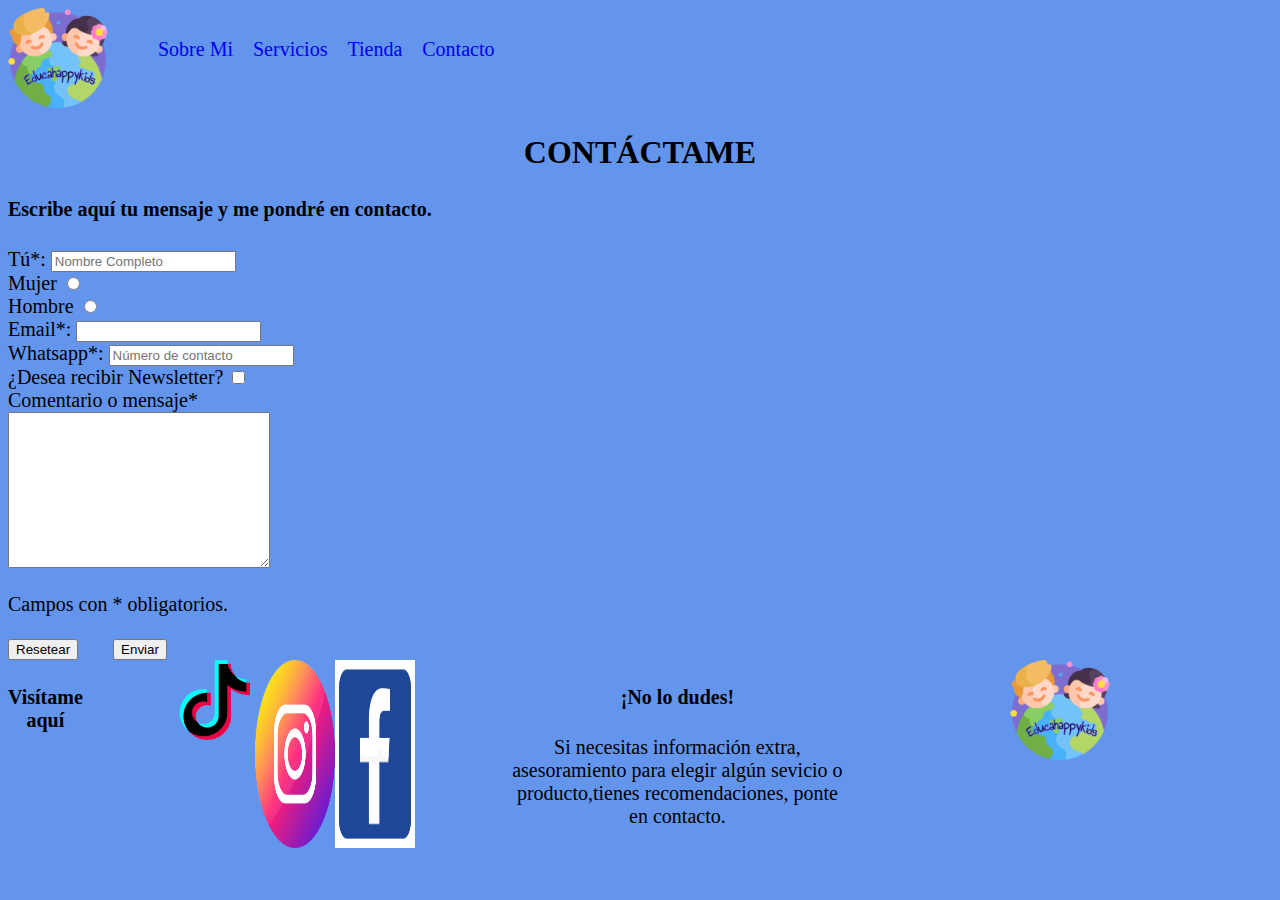
==== pages/contacto.html @ 86cff2a7 "agregue archivos a git" ====
<!DOCTYPE html>
<html lang="es">
<head>
    <meta charset="UTF-8">
    <meta http-equiv="X-UA-Compatible" content="IE=edge">
    <meta name="viewport" content="width=device-width, initial-scale=1.0">
    <title>EducaHappyKids</title>
<header>
    <div>
		<a href="../index.html"><img width="100px"src="../assets/img/logo.png"alt="logo pagina web"></a>
	</div>
    <nav>
        <ul>
            <li><a href="../pages/sobremi.html">Sobre Mi</a></li>
            <li><a href="../pages/servicios.html">Servicios</a></li>
            <li><a href="../pages/tienda.html">Tienda</a></li>
            <li><a href="../pages/contacto.html">Contacto</a></li>
        </ul>
    </nav>
</header>
</head>
<body class="bgcolor">
	<link rel="stylesheet" href="../css/estilo.css">
<main>
    <section >
        <div>
            <h1>CONTÁCTAME</h1>
            <h4>Escribe aquí tu mensaje y me pondré en contacto.</h4>
        </div>
        <form>
            <label for="Nombre"> Tú*:</label>
            <input type="text" placeholder="Nombre Completo" name="Nombre"><br>
            <div> Mujer
                <input type="radio" name="lado" value="izquierda">
            </div>
            <div> Hombre
                <input type="radio" name="lado" value="derecha">
            </div>
            <label for="Email">Email*:</label>
            <input type="text"><br>
            <label for="whatsapp"> Whatsapp*:</label>
            <input type="number" placeholder="Número de contacto"><br>
            <div>¿Desea recibir Newsletter?
                <input type="checkbox" name="acepta" value="1">
            </div>
            <div>Comentario o mensaje*</div>
            <textarea name="cantidad" id="" cols="30" rows="10"></textarea><br>
            <p>Campos con * obligatorios.</p>
            <input style="margin-right: 30px;" type="reset" value="Resetear">
            <input type="submit" value="Enviar">
        </form>
    </section>
</main>
<footer>
    <div class="texto"><h4>Visítame aquí</h4></div>
    <div class="imagen">
        <a href="../index.html"><img width="80px"src="../assets/img/tik-tok.png"></a>
		<a href="../index.html"></a><img width="80px"src="../assets/img/instagram.png"/></a>
		<a href="../index.html"></a><img width="80px"src="../assets/img/facebook.jpg"/></a>
    </div>
    <div class="texto">
        <h4>¡No lo dudes!</h4>
		<p>Si necesitas información extra, asesoramiento para elegir algún sevicio o producto,tienes recomendaciones, ponte en contacto.</p>
	</div>
    <div class="imagen">
        <a href="../index.html"><img width="100px"src="../assets/img/logo.png"></a>
    </div>
</footer>   
</body>
</html>
---- css/estilo.css ----
.bgcolor{
    background-color: cornflowerblue;
    font-size: 20px;
}
header{
    display: flex;
    flex-direction: row;
}
.margen{
    list-style-type: none;
    margin: 0px;
    padding: 0px;
    overflow: hidden;
}
h1{
    font-family:"comic sans ms";
}
main div p {
    text-align: center;
}
main div h1{
    text-align: center;
}
main div p{
    text-align: left;
    line-height: 2 ;
}
.texto{
    text-align: center;   
}
a{
    text-decoration: none;
}
.imagen{
    display: flex;
    justify-content: center;
    width: 100%;
    text-align: center;
}
.video{
    display: flex;
    justify-content: center;
}
.fondo{
    background-image: url(../asses/img/mariposas.png);
    grid-area: encabezado;
}
main div div p{
    background-color:darkkhaki;
}
li{list-style-type: none;padding: 10px;}
a{text-decoration: none;}
.p-50{padding: 50px;}
.padT-20{padding-top: 20px;}
.padB-20{padding-bottom: 20px;}
.m-50{margin: 50px;}
.bgPrimario{background-color: cornflowerblue;}
.bgSecundario{background-color: rgb(226, 43, 159);}
h1{font-size: 2rem;}
.gridIndex{
    display: grid;
    grid-template-areas: 
    "header"
    "main"
    "footer";
    grid-template-columns: 100%;
    grid-template-rows: auto auto auto;
}
header {grid-area: header;}
main {grid-area: main;}
footer{grid-area: footer;}
header,ul,footer{display: flex;}
.gridIndex footer{justify-content: space-around;}
@media only screen and (max-width: 768px){
	li{padding: 5px;}
	ul{padding: 0;}
}
table tr {
        display: flex;
        flex-direction: column;
        border: 1px;
        padding: 1em;
        margin-bottom: 1em;
    }
table th{
    display: flex;
    flex-direction: column;
    border: 1px;
    padding: 1em;
    margin-bottom: 1em;
}
.gridGaleria{
	display: grid;
	grid-template-areas: 
	"logo nav nav"
	"encabezado encabezado encabezado"
	"imgMainCuadradaIzq imgMainCuadradaDer imgMainVertical"
	"imgMainHorizontal imgMainHorizontal imgMainVertical"
	"footer footer footer";
	grid-template-columns: 33% 33% 33%;
	grid-template-rows: auto auto auto auto auto;
}
.logo{grid-area: logo;}
nav{grid-area: nav;}
.imgMainCuadradaIzq{grid-area: imgMainCuadradaIzq;}
.imgMainCuadradaDer{grid-area: imgMainCuadradaDer;}
.imgMainVertical{grid-area: imgMainVertical;}
.imgMainHorizontal{grid-area: imgMainHorizontal;}
.imgMainCuadradaIzq img,.imgMainCuadradaDer img, .imgMainVertical img, .imgMainHorizontal img{width: 100%;}
@media only screen and (max-width: 768px)
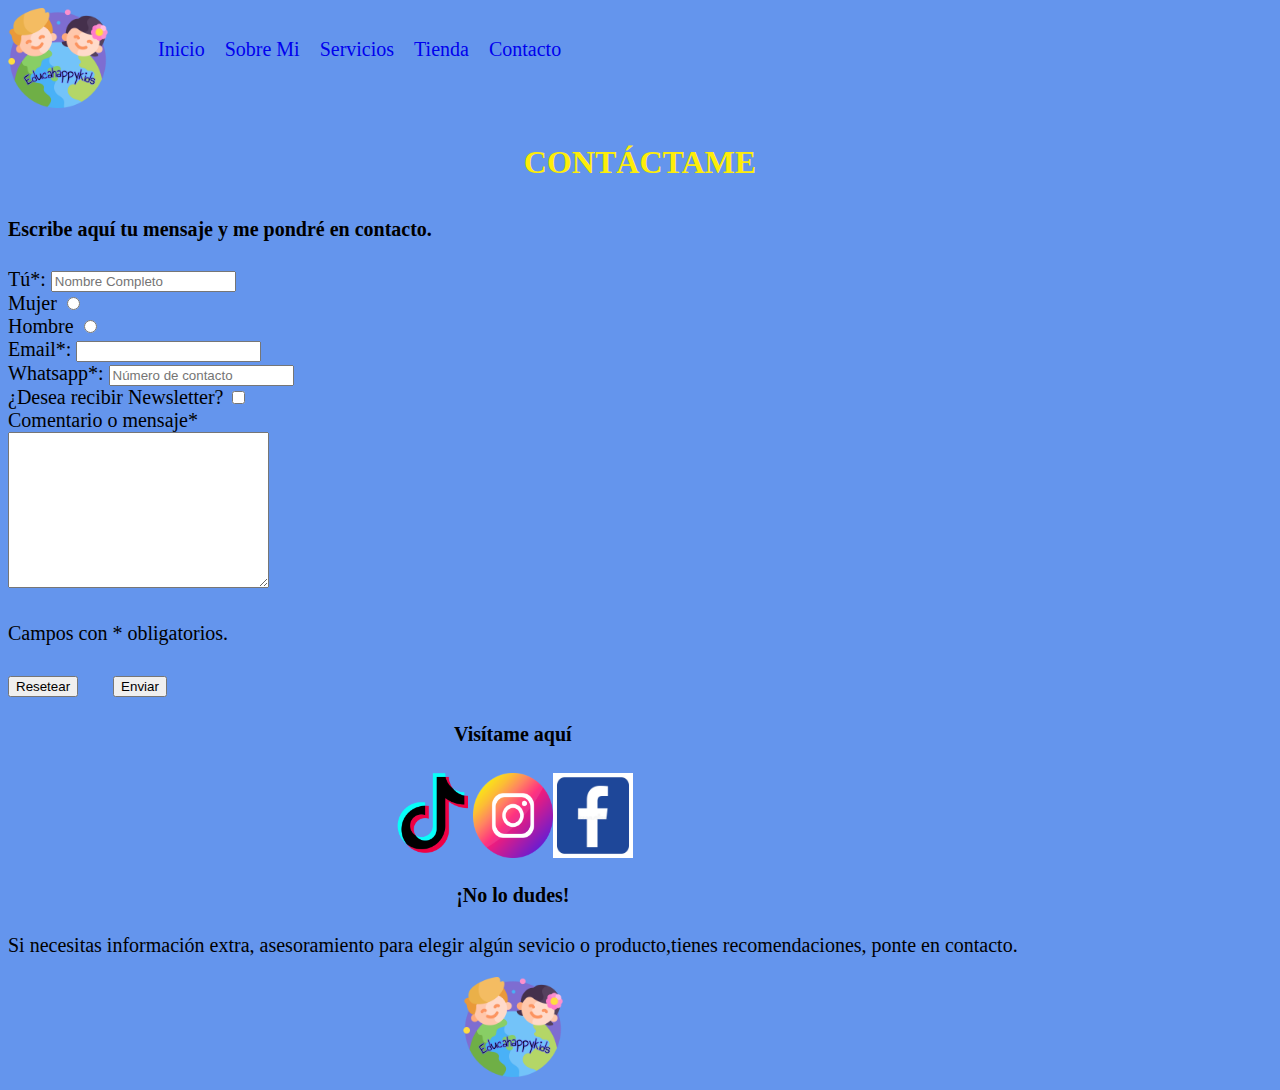
==== commit a8232f17: "agregar bootstrap a pages" ====
--- a/pages/contacto.html
+++ b/pages/contacto.html
@@ -4,6 +4,8 @@
     <meta charset="UTF-8">
     <meta http-equiv="X-UA-Compatible" content="IE=edge">
     <meta name="viewport" content="width=device-width, initial-scale=1.0">
+    <link href="https://cdn.jsdelivr.net/npm/bootstrap@5.1.3/dist/css/bootstrap.min.css" rel="stylesheet" integrity="sha384-1BmE4kWBq78iYhFldvKuhfTAU6auU8tT94WrHftjDbrCEXSU1oBoqyl2QvZ6jIW3" crossorigin="anonymous">
+    <link rel="stylesheet" href="../css/estilo.css">
     <title>EducaHappyKids</title>
 <header>
     <div>
@@ -11,6 +13,7 @@
 	</div>
     <nav>
         <ul>
+            <li><a href="../pages/inicio.html">Inicio</a></li>
             <li><a href="../pages/sobremi.html">Sobre Mi</a></li>
             <li><a href="../pages/servicios.html">Servicios</a></li>
             <li><a href="../pages/tienda.html">Tienda</a></li>
@@ -22,6 +25,11 @@
 <body class="bgcolor">
 	<link rel="stylesheet" href="../css/estilo.css">
 <main>
+    <div class="container">
+		<div class="row">
+			<div class="col-12 col-lg-6"><div>
+		</div>
+	</div>
     <section >
         <div>
             <h1>CONTÁCTAME</h1>
@@ -52,6 +60,11 @@
     </section>
 </main>
 <footer>
+    <div class="container">
+		<div class="row">
+			<div class="col-12 col-lg-6"><div>
+		</div>
+	</div>
     <div class="texto"><h4>Visítame aquí</h4></div>
     <div class="imagen">
         <a href="../index.html"><img width="80px"src="../assets/img/tik-tok.png"></a>
@@ -65,6 +78,7 @@
     <div class="imagen">
         <a href="../index.html"><img width="100px"src="../assets/img/logo.png"></a>
     </div>
-</footer>   
+</footer> 
+<script src="https://cdn.jsdelivr.net/npm/bootstrap@5.1.3/dist/js/bootstrap.bundle.min.js" integrity="sha384-ka7Sk0Gln4gmtz2MlQnikT1wXgYsOg+OMhuP+IlRH9sENBO0LRn5q+8nbTov4+1p" crossorigin="anonymous"></script>
 </body>
 </html>--- a/css/estilo.css
+++ b/css/estilo.css
@@ -45,9 +45,6 @@
     background-image: url(../asses/img/mariposas.png);
     grid-area: encabezado;
 }
-main div div p{
-    background-color:darkkhaki;
-}
 li{list-style-type: none;padding: 10px;}
 a{text-decoration: none;}
 .p-50{padding: 50px;}
@@ -71,9 +68,17 @@
 footer{grid-area: footer;}
 header,ul,footer{display: flex;}
 .gridIndex footer{justify-content: space-around;}
-@media only screen and (max-width: 768px){
-	li{padding: 5px;}
-	ul{padding: 0;}
+/*MEDIA QUERIES MOBILE*/
+@media only screen and (max-width: 768px)
+{.gridIndex{
+    display: grid;
+    grid-template-areas: 
+    "header"
+    "main"
+    "footer";
+    grid-template-columns: 100%;
+    grid-template-rows: auto auto auto;
+}		
 }
 table tr {
         display: flex;
@@ -89,26 +94,45 @@
     padding: 1em;
     margin-bottom: 1em;
 }
-.gridGaleria{
-	display: grid;
-	grid-template-areas: 
-	"logo nav nav"
-	"encabezado encabezado encabezado"
-	"imgMainCuadradaIzq imgMainCuadradaDer imgMainVertical"
-	"imgMainHorizontal imgMainHorizontal imgMainVertical"
-	"footer footer footer";
-	grid-template-columns: 33% 33% 33%;
-	grid-template-rows: auto auto auto auto auto;
+/*MEDIA QUERIES DESKTOP*/
+@media only screen and (min-width: 1024px)
+.transition{
+	width: 400px;
+	transition: all 1s;
 }
-.logo{grid-area: logo;}
-nav{grid-area: nav;}
-.imgMainCuadradaIzq{grid-area: imgMainCuadradaIzq;}
-.imgMainCuadradaDer{grid-area: imgMainCuadradaDer;}
-.imgMainVertical{grid-area: imgMainVertical;}
-.imgMainHorizontal{grid-area: imgMainHorizontal;}
-.imgMainCuadradaIzq img,.imgMainCuadradaDer img, .imgMainVertical img, .imgMainHorizontal img{width: 100%;}
-@media only screen and (max-width: 768px)
+.transition:hover{
+	width: 400px;
+	cursor: pointer;
+	background-color: blueviolet;
+	font-size: 100px;
+}
+h1{
+	color: rgb(253, 237, 9);
+	padding: 10px;
+	transition: color 5s, padding 1s;
+}
+@keyframes desaparecer{
+	0%{opacity: 1;}
+	100%{opacity: 0;}
+}
+.animation{
+	animation-name: desaparecer;
+	animation-iteration-count: 2;
+	animation-duration: 3s;
+	animation-delay: 5s;
+}
+@keyframes movimiento{
+	0%{transform: translateX(100px);}
+	25%{transform: skew(60deg,60deg);}
+	50%{transform: rotate(45deg);}
+	75%{transform: translate(100px, 100px);}
+	100%{transform: scale(2,2);}
+}
+.animacionImg{
+	animation-name: movimiento;
+	animation-iteration-count: 1;
+	animation-timing-function:ease-in-out;
+	animation-duration: 10s;
+	animation-delay: 5s;
+}
 
-
-
-
--- a/css/estilo.css
+++ b/css/estilo.css
@@ -45,9 +45,6 @@
     background-image: url(../asses/img/mariposas.png);
     grid-area: encabezado;
 }
-main div div p{
-    background-color:darkkhaki;
-}
 li{list-style-type: none;padding: 10px;}
 a{text-decoration: none;}
 .p-50{padding: 50px;}
@@ -71,9 +68,17 @@
 footer{grid-area: footer;}
 header,ul,footer{display: flex;}
 .gridIndex footer{justify-content: space-around;}
-@media only screen and (max-width: 768px){
-	li{padding: 5px;}
-	ul{padding: 0;}
+/*MEDIA QUERIES MOBILE*/
+@media only screen and (max-width: 768px)
+{.gridIndex{
+    display: grid;
+    grid-template-areas: 
+    "header"
+    "main"
+    "footer";
+    grid-template-columns: 100%;
+    grid-template-rows: auto auto auto;
+}		
 }
 table tr {
         display: flex;
@@ -89,26 +94,45 @@
     padding: 1em;
     margin-bottom: 1em;
 }
-.gridGaleria{
-	display: grid;
-	grid-template-areas: 
-	"logo nav nav"
-	"encabezado encabezado encabezado"
-	"imgMainCuadradaIzq imgMainCuadradaDer imgMainVertical"
-	"imgMainHorizontal imgMainHorizontal imgMainVertical"
-	"footer footer footer";
-	grid-template-columns: 33% 33% 33%;
-	grid-template-rows: auto auto auto auto auto;
+/*MEDIA QUERIES DESKTOP*/
+@media only screen and (min-width: 1024px)
+.transition{
+	width: 400px;
+	transition: all 1s;
 }
-.logo{grid-area: logo;}
-nav{grid-area: nav;}
-.imgMainCuadradaIzq{grid-area: imgMainCuadradaIzq;}
-.imgMainCuadradaDer{grid-area: imgMainCuadradaDer;}
-.imgMainVertical{grid-area: imgMainVertical;}
-.imgMainHorizontal{grid-area: imgMainHorizontal;}
-.imgMainCuadradaIzq img,.imgMainCuadradaDer img, .imgMainVertical img, .imgMainHorizontal img{width: 100%;}
-@media only screen and (max-width: 768px)
+.transition:hover{
+	width: 400px;
+	cursor: pointer;
+	background-color: blueviolet;
+	font-size: 100px;
+}
+h1{
+	color: rgb(253, 237, 9);
+	padding: 10px;
+	transition: color 5s, padding 1s;
+}
+@keyframes desaparecer{
+	0%{opacity: 1;}
+	100%{opacity: 0;}
+}
+.animation{
+	animation-name: desaparecer;
+	animation-iteration-count: 2;
+	animation-duration: 3s;
+	animation-delay: 5s;
+}
+@keyframes movimiento{
+	0%{transform: translateX(100px);}
+	25%{transform: skew(60deg,60deg);}
+	50%{transform: rotate(45deg);}
+	75%{transform: translate(100px, 100px);}
+	100%{transform: scale(2,2);}
+}
+.animacionImg{
+	animation-name: movimiento;
+	animation-iteration-count: 1;
+	animation-timing-function:ease-in-out;
+	animation-duration: 10s;
+	animation-delay: 5s;
+}
 
-
-
-
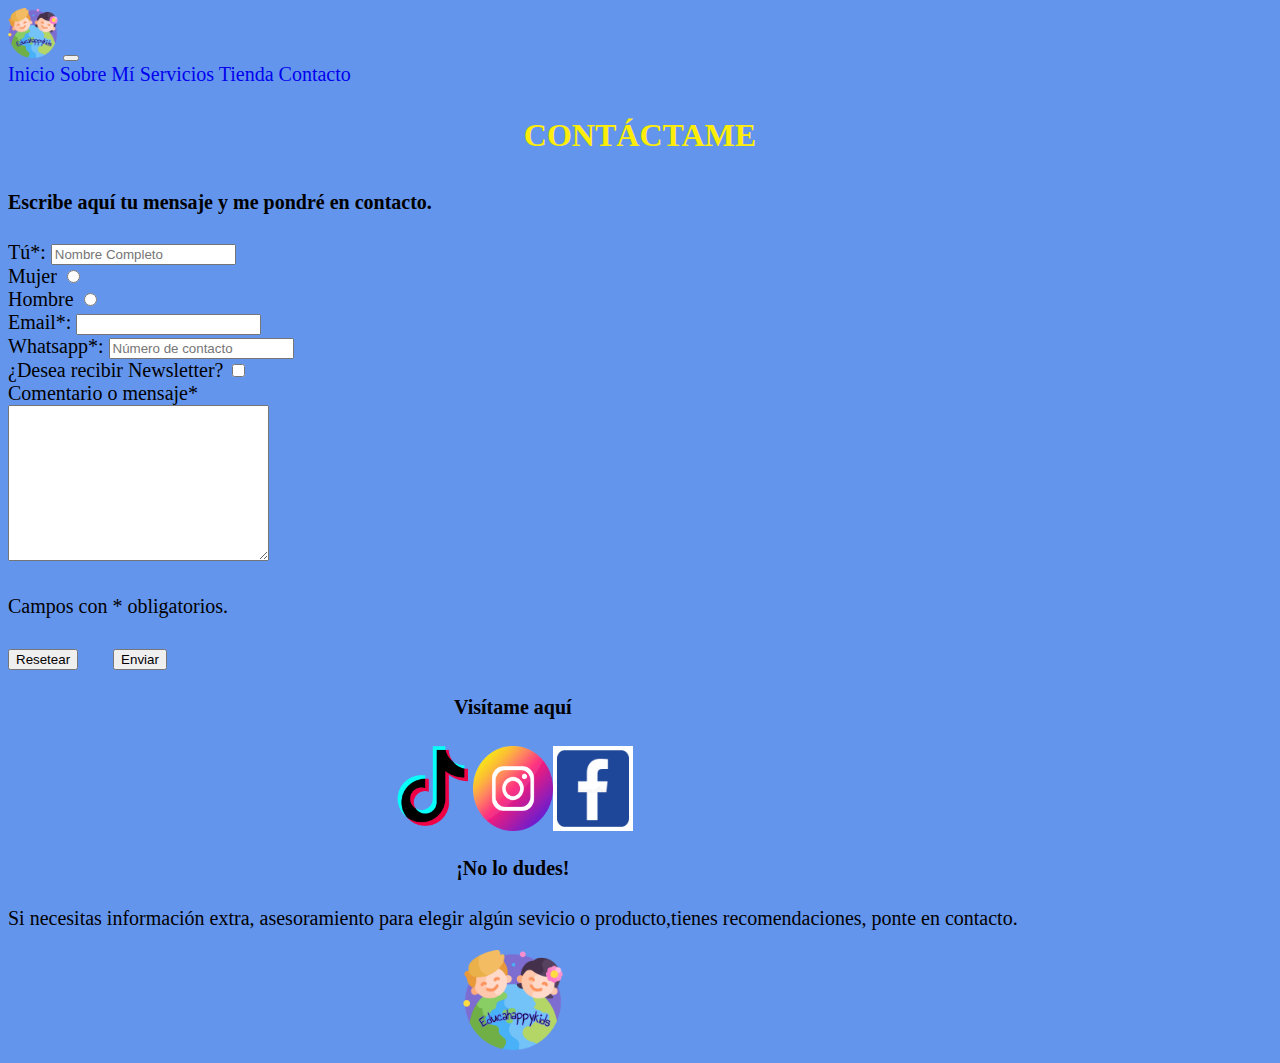
==== commit 649da09e: "cambios reentrega" ====
--- a/pages/contacto.html
+++ b/pages/contacto.html
@@ -8,18 +8,29 @@
     <link rel="stylesheet" href="../css/estilo.css">
     <title>EducaHappyKids</title>
 <header>
-    <div>
-		<a href="../index.html"><img width="100px"src="../assets/img/logo.png"alt="logo pagina web"></a>
+    <div class="container">
+		<div class="row">
+			<div class="col-12 col-lg-12">
+                <nav class="navbar navbar-expand-lg bg-ligth">
+                    <div class="container-fluid">
+                        <a class="navbar-brand"href="#"> <img width="50 px" src="../assets/img/logo.png"></a>
+                    <button class="navbar-toggler" type="button" data-bs-toggle="collapse" data-bs-target="#navbarNavAltMarkup" aria-controls="navbarNavAltMarkup" aria-expanded="false" aria-label="Toggle navigation">
+                        <span class="navbar-toggler-icon"></span>
+                    </button>
+                    <div class="collapse navbar-collapse" id="navbarNavAltMarkup">
+                        <div class="navbar-nav">
+                        <a class="nav-link active" aria-current="page" href="../pages/Inicio.html">Inicio</a>
+                        <a class="nav-link" href="../pages/sobremi.html">Sobre Mí</a>
+                        <a class="nav-link" href="../pages/servicios.html">Servicios</a>
+                        <a class="nav-link" href="../pages/tienda.html">Tienda</a>
+                        <a class="nav-link" href="../pages/contacto.html">Contacto</a>
+                        </div>
+                    </div>
+                    </div>
+                </nav>
+            </div>
+        </div>
 	</div>
-    <nav>
-        <ul>
-            <li><a href="../pages/inicio.html">Inicio</a></li>
-            <li><a href="../pages/sobremi.html">Sobre Mi</a></li>
-            <li><a href="../pages/servicios.html">Servicios</a></li>
-            <li><a href="../pages/tienda.html">Tienda</a></li>
-            <li><a href="../pages/contacto.html">Contacto</a></li>
-        </ul>
-    </nav>
 </header>
 </head>
 <body class="bgcolor">
--- a/css/estilo.css
+++ b/css/estilo.css
@@ -74,10 +74,11 @@
     display: grid;
     grid-template-areas: 
     "header"
+    "navbar"
     "main"
     "footer";
-    grid-template-columns: 100%;
-    grid-template-rows: auto auto auto;
+    grid-template-columns: 100% auto;
+    grid-template-rows: auto auto auto auto;
 }		
 }
 table tr {
@@ -96,6 +97,16 @@
 }
 /*MEDIA QUERIES DESKTOP*/
 @media only screen and (min-width: 1024px)
+{.gridIndex{
+    display: grid;
+    grid-template-areas: 
+    "header"
+    "navbar"
+    "main"
+    "footer";
+    grid-template-columns: 100% auto;
+    grid-template-rows: auto auto auto auto;
+}		
 .transition{
 	width: 400px;
 	transition: all 1s;
@@ -135,4 +146,10 @@
 	animation-duration: 10s;
 	animation-delay: 5s;
 }
+.navbar-toggler-icon {
+    background-image: url(../assets/img/navbar.png);
+    width: 30%;
+}
 
+
+
--- a/css/estilo.css
+++ b/css/estilo.css
@@ -74,10 +74,11 @@
     display: grid;
     grid-template-areas: 
     "header"
+    "navbar"
     "main"
     "footer";
-    grid-template-columns: 100%;
-    grid-template-rows: auto auto auto;
+    grid-template-columns: 100% auto;
+    grid-template-rows: auto auto auto auto;
 }		
 }
 table tr {
@@ -96,6 +97,16 @@
 }
 /*MEDIA QUERIES DESKTOP*/
 @media only screen and (min-width: 1024px)
+{.gridIndex{
+    display: grid;
+    grid-template-areas: 
+    "header"
+    "navbar"
+    "main"
+    "footer";
+    grid-template-columns: 100% auto;
+    grid-template-rows: auto auto auto auto;
+}		
 .transition{
 	width: 400px;
 	transition: all 1s;
@@ -135,4 +146,10 @@
 	animation-duration: 10s;
 	animation-delay: 5s;
 }
+.navbar-toggler-icon {
+    background-image: url(../assets/img/navbar.png);
+    width: 30%;
+}
 
+
+
